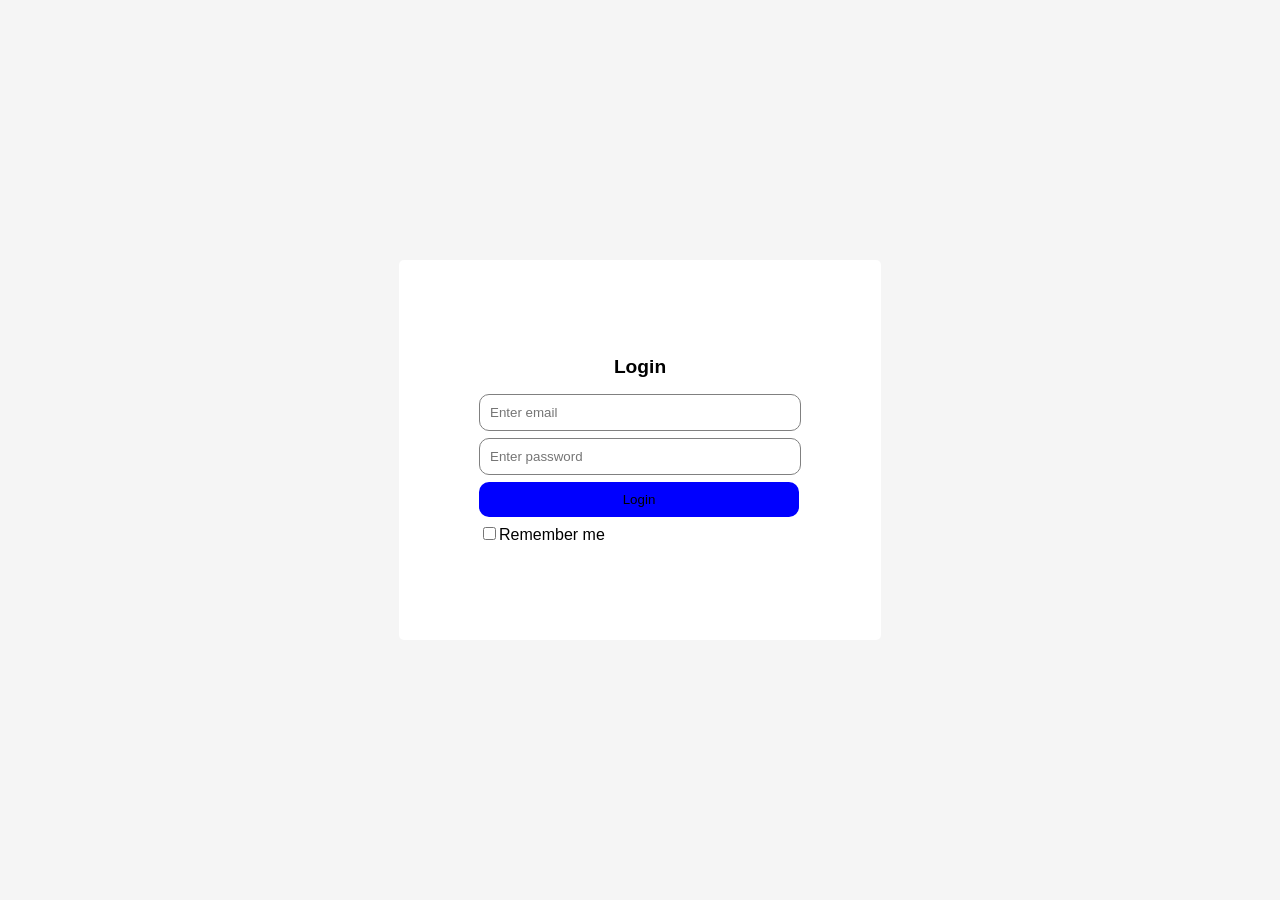
==== project2/index.html @ ea53225f "mini-p login-form" ====
<!DOCTYPE html>
<html lang="en">
<head>
    <meta charset="UTF-8">
    <meta name="viewport" content="width=device-width, initial-scale=1.0">
    <title>Login page</title>
    <link rel="stylesheet" href="style.css">
</head>
<body>
    <div class="container">
        <h2>Login</h2>
        <form action="login" class="card">
            <div class="input-container">
               <input type="email" name="email" id="input-email" placeholder="Enter email">
            </div>
            <div class="input-container">
                <input type="password" name="password" id="input-password" placeholder="Enter password">
            </div>
            <button id="login-btn">Login</button>
        </form>
        <label for="checkbox"><input type="checkbox" name="checkbox" id="checkbox">Remember me</label>
        <div class="hidden">
            <p class="p-hidden"></p>
        </div>
    </div>
</body>
</html>
---- project2/style.css ----
body{
    padding: 0;
    margin: 0;
    background-color: whitesmoke;
    font-family:Arial, Helvetica, sans-serif;
    height: 100vh;
    display: flex;
    justify-content: center;
    align-items: center;
}
.container{
    background-color: #fff;
    padding: 5rem;
    margin: 5px auto;
    border-radius: 5px;
    box-shadow: 2px rgb(black, grey, black);
}
h2{
    text-align: center;
    font-size: larger;
}
input[type="email"]{
    padding: 10px;
    width: 300px;
    border-radius: 10px;
    border: 1px solid gray;
    outline: none;
    margin-bottom: 7px;
}
input[type="password"]{
    padding: 10px;
    width: 300px;
    border-radius: 10px;
    border: 1px solid gray;
    outline: none;
    margin-bottom: 7px;
}
button{
    padding: 10px;
    width: 320px;
    border-radius: 10px;
    border: none;
    outline: none;
    margin-bottom: 7px;
    cursor: pointer;
    background-color: blue;
}
input[type="email"]:hover{
    border-color: blue;
    box-shadow: 15px blue;
}
input[type="password"]:hover{
    border-color: blue;
    box-shadow: 15px blue;
}
button:hover{
    background-color: rgb(20, 20, 210);
     transition: background-color 1s;

}
.hedden{
    display: none;
    background-color: red;
}
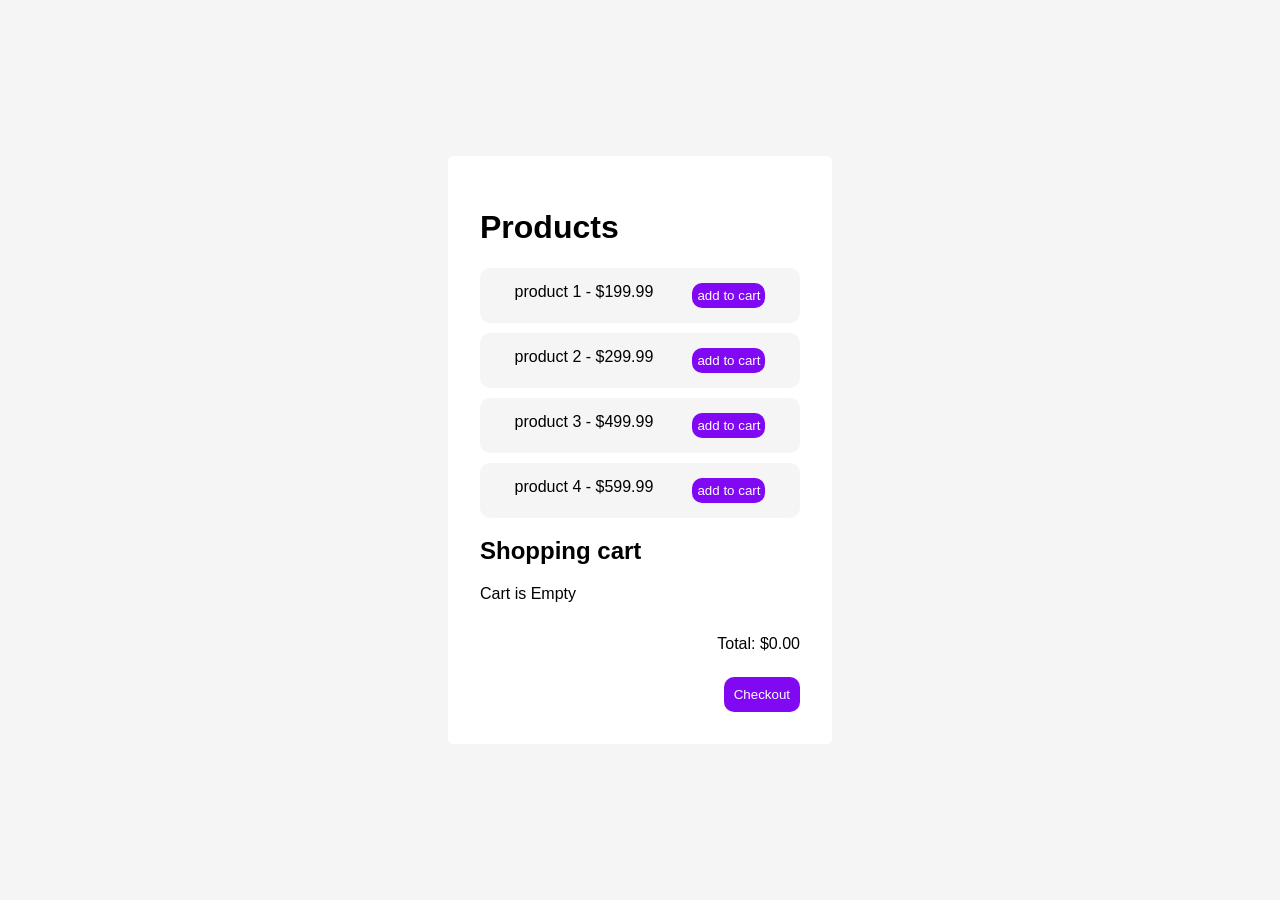
==== commit 2c77fc35: "Add shopping cart project with cart total, checkout button, and styling" ====
--- a/project2/index.html
+++ b/project2/index.html
@@ -3,25 +3,26 @@
 <head>
     <meta charset="UTF-8">
     <meta name="viewport" content="width=device-width, initial-scale=1.0">
-    <title>Login page</title>
+    <title>E-commerce App</title>
     <link rel="stylesheet" href="style.css">
 </head>
 <body>
     <div class="container">
-        <h2>Login</h2>
-        <form action="login" class="card">
-            <div class="input-container">
-               <input type="email" name="email" id="input-email" placeholder="Enter email">
-            </div>
-            <div class="input-container">
-                <input type="password" name="password" id="input-password" placeholder="Enter password">
-            </div>
-            <button id="login-btn">Login</button>
-        </form>
-        <label for="checkbox"><input type="checkbox" name="checkbox" id="checkbox">Remember me</label>
-        <div class="hidden">
-            <p class="p-hidden"></p>
+        <h1>Products</h1>
+        <div id="product-list">
+
+        </div>
+
+        <h2>Shopping cart</h2>
+        <div id="cart-item">
+            <p id="empty-cart">Cart is Empty</p>
+        </div>
+
+        <div id="cart-total" class="hidden">
+            <p>Total: <span id="total-price">$0.00</span></p>
+            <button id="checkout-btn">Checkout</button>
         </div>
     </div>
+    <script src="script.js"></script>
 </body>
 </html>
--- a/project2/style.css
+++ b/project2/style.css
@@ -1,65 +1,64 @@
 body{
     padding: 0;
     margin: 0;
-    background-color: whitesmoke;
-    font-family:Arial, Helvetica, sans-serif;
+    font-family: Arial, Helvetica, sans-serif;
     height: 100vh;
     display: flex;
     justify-content: center;
     align-items: center;
+    background-color: whitesmoke;
 }
 .container{
-    background-color: #fff;
-    padding: 5rem;
-    margin: 5px auto;
+    background-color: white;
+    margin: 50px;
+    padding: 2rem;
+    width: 25%;
+    height: auto;
     border-radius: 5px;
-    box-shadow: 2px rgb(black, grey, black);
+    border: none;
+    box-shadow: 3px rgba(black, gray, black, alpha);
 }
-h2{
-    text-align: center;
-    font-size: larger;
+    .hidden {
+    display: none;
 }
-input[type="email"]{
-    padding: 10px;
-    width: 300px;
-    border-radius: 10px;
-    border: 1px solid gray;
-    outline: none;
-    margin-bottom: 7px;
-}
-input[type="password"]{
-    padding: 10px;
-    width: 300px;
-    border-radius: 10px;
-    border: 1px solid gray;
-    outline: none;
-    margin-bottom: 7px;
-}
-button{
-    padding: 10px;
-    width: 320px;
-    border-radius: 10px;
-    border: none;
-    outline: none;
-    margin-bottom: 7px;
-    cursor: pointer;
-    background-color: blue;
-}
-input[type="email"]:hover{
-    border-color: blue;
-    box-shadow: 15px blue;
-}
-input[type="password"]:hover{
-    border-color: blue;
-    box-shadow: 15px blue;
-}
-button:hover{
-    background-color: rgb(20, 20, 210);
-     transition: background-color 1s;
-
-}
-.hedden{
-    display: none;
-    background-color: red;
+#cart-total {
+    display: flex;
+    flex-direction: column;
+    align-items: flex-end;
+    gap: 8px;
 }
 
+#checkout-btn{
+    background-color: rgb(129, 8, 242);
+    border: none;
+    border-radius: 10px;
+    box-shadow: 3px gray;
+    cursor: pointer;
+    color: white;
+    padding: 10px;
+}
+#checkout-btn:hover{
+    background-color: rgb(117, 44, 185);
+}
+.product{
+   display: flex;
+   justify-content: space-around;
+   border-radius: 10px;
+   padding: 15px;
+   margin-bottom: 10px;
+   background-color: whitesmoke;
+}
+.product button{
+    background-color: rgb(129, 8, 242);
+    border: none;
+    border-radius: 10px;
+    box-shadow: 3px gray;
+    cursor: pointer;
+    color: white;
+    padding: 5px;
+}
+.product button:hover{
+     background-color: rgb(117, 44, 185);
+}
+
+
